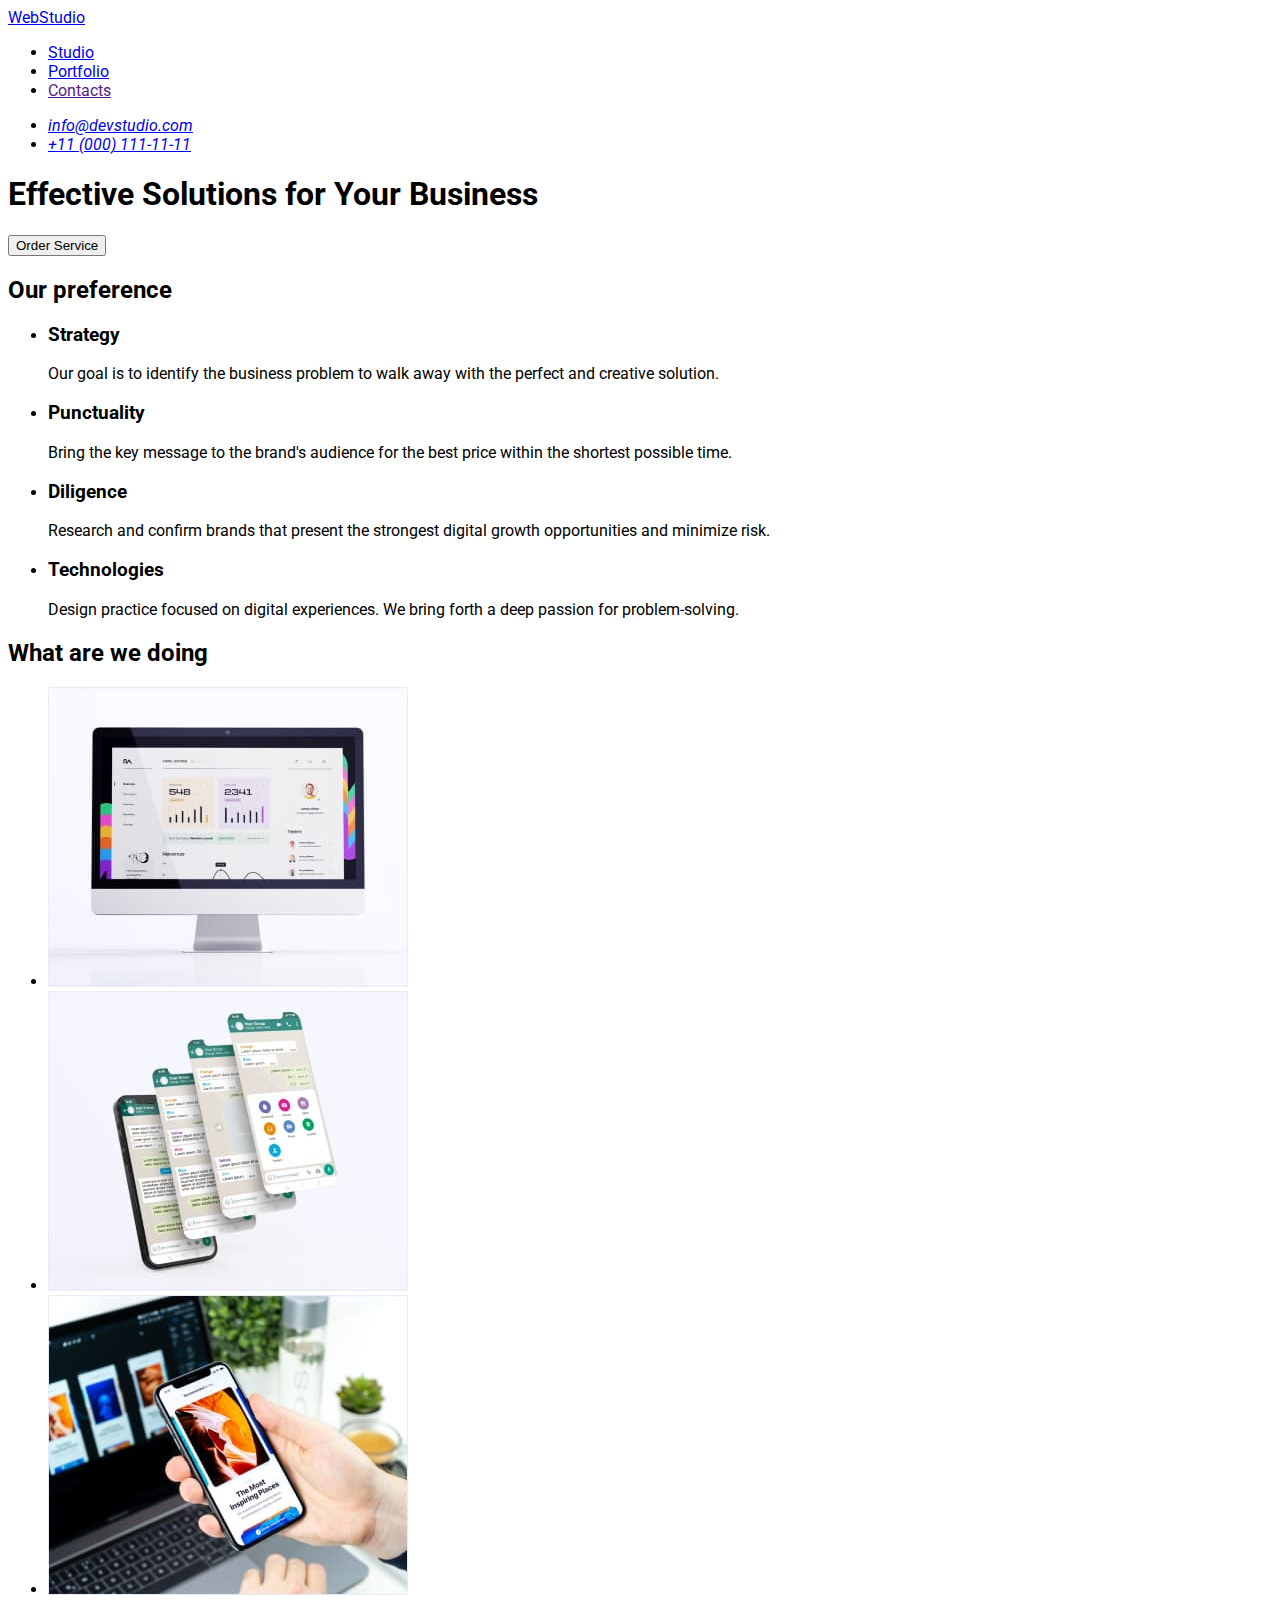
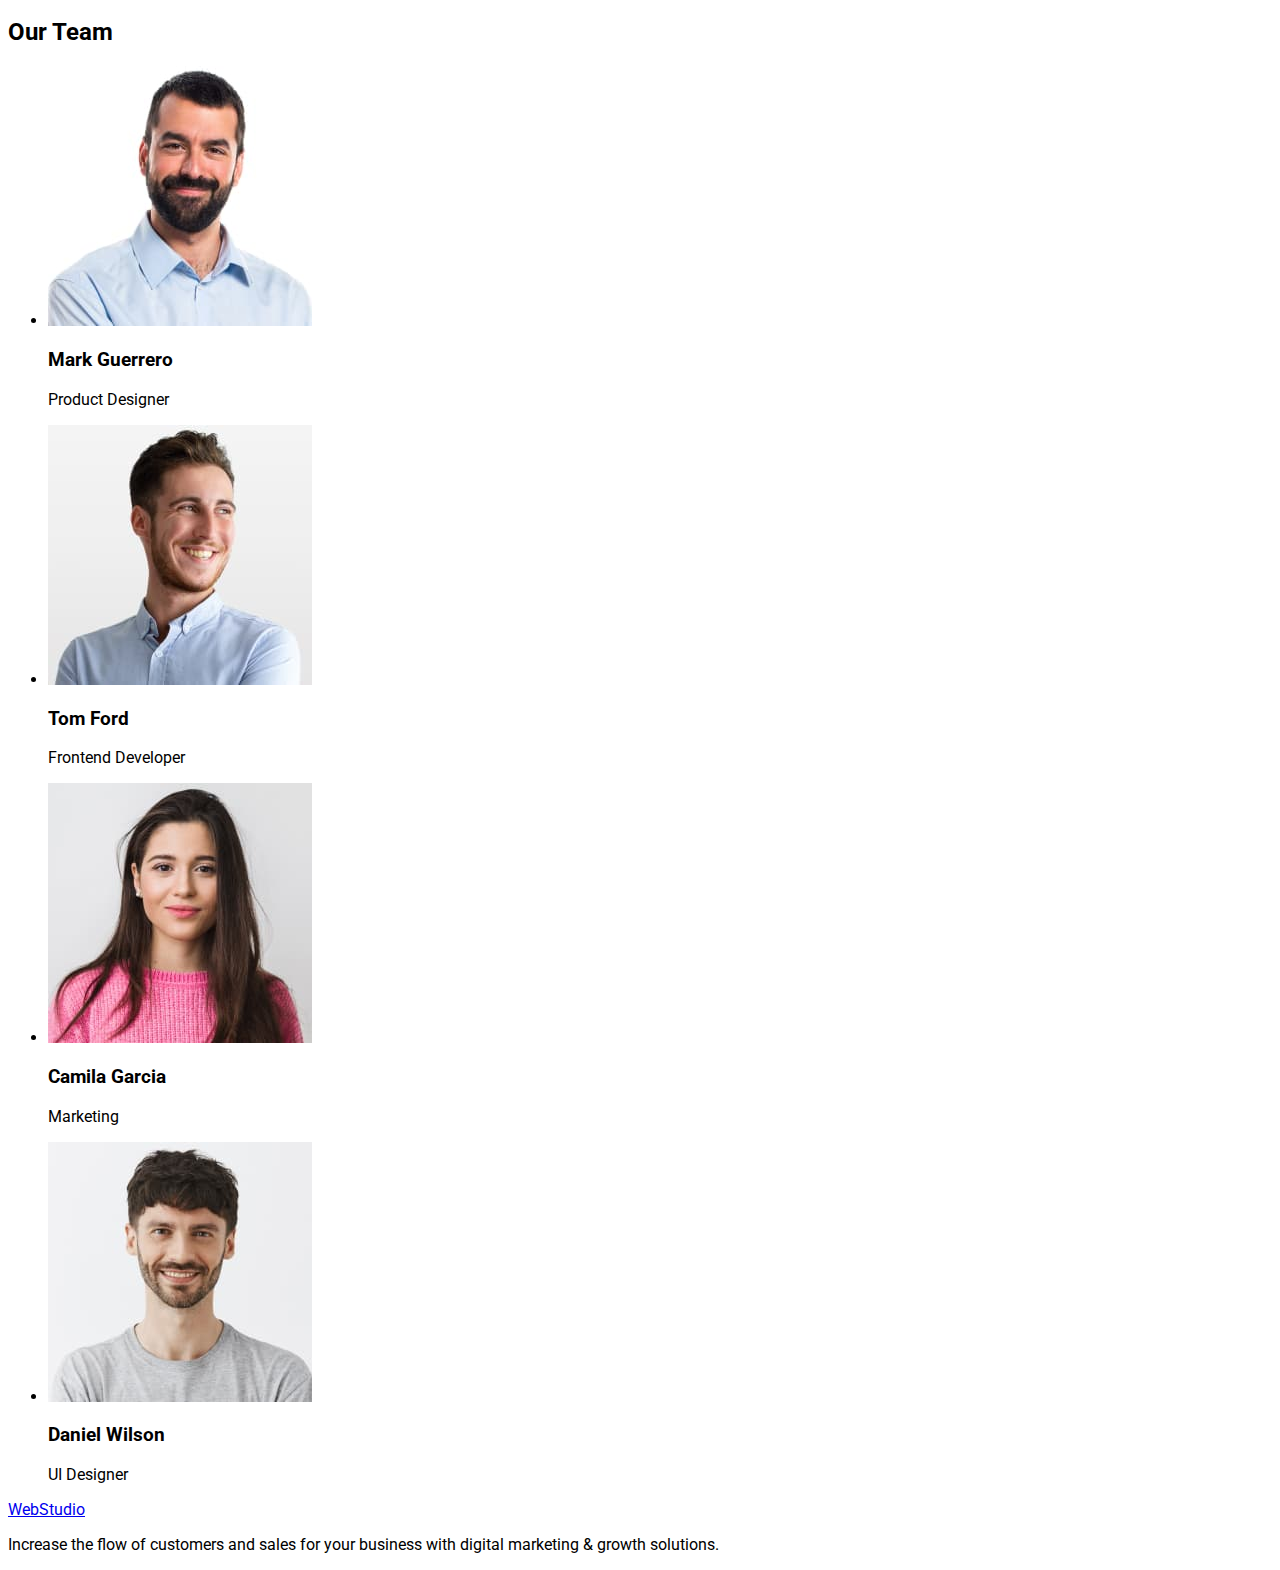
==== index.html @ a4fc30f6 "Initial commit" ====
<!DOCTYPE html>
<html lang="en">
  <head>
    <meta charset="UTF-8" />
    <meta http-equiv="X-UA-Compatible" content="IE=edge" />
    <meta name="viewport" content="width=device-width, initial-scale=1.0" />
    <link rel="preconnect" href="https://fonts.googleapis.com" />
    <link rel="preconnect" href="https://fonts.gstatic.com" crossorigin />
    <link
      href="https://fonts.googleapis.com/css2?family=Raleway:wght@800&family=Roboto:wght@400;500;700;900&display=swap"
      rel="stylesheet"
    />
    <link rel="stylesheet" href="./css/styles.css" />
    <title>WebStudio</title>
  </head>
  <body>
    <!-- Header -->
    <header>
      <nav>
        <a href="./index.html">WebStudio</a>
        <ul>
          <li>
            <a href="./index.html">Studio</a>
          </li>
          <li>
            <a href="./portfolio.html">Portfolio</a>
          </li>
          <li>
            <a href="">Contacts</a>
          </li>
        </ul>
      </nav>
      <address>
        <ul>
          <li>
            <a href="mailto:info@devstudio.com">info@devstudio.com</a>
          </li>
          <li>
            <a href="tel:+110001111111">+11 (000) 111-11-11</a>
          </li>
        </ul>
      </address>
    </header>
    <!-- Main content -->
    <main>
      <!-- Hero -->
      <section>
        <h1>Effective Solutions for Your Business</h1>
        <button type="button">Order Service</button>
      </section>
      <!-- Our preference -->
      <section>
        <h2>Our preference</h2>
        <ul>
          <li>
            <h3>Strategy</h3>
            <p>
              Our goal is to identify the business problem to walk away with the
              perfect and creative solution.
            </p>
          </li>
          <li>
            <h3>Punctuality</h3>
            <p>
              Bring the key message to the brand's audience for the best price
              within the shortest possible time.
            </p>
          </li>
          <li>
            <h3>Diligence</h3>
            <p>
              Research and confirm brands that present the strongest digital
              growth opportunities and minimize risk.
            </p>
          </li>
          <li>
            <h3>Technologies</h3>
            <p>
              Design practice focused on digital experiences. We bring forth a
              deep passion for problem-solving.
            </p>
          </li>
        </ul>
      </section>
      <!-- About us -->
      <section>
        <h2>What are we doing</h2>
        <ul>
          <li>
            <img
              src="./images/img_1.jpg"
              alt="Open project on the iMac"
              width="360"
              height="300"
            />
          </li>
          <li>
            <img
              src="./images/img_2.jpg"
              alt="Open messenger in a mobile"
              width="360"
              height="300"
            />
          </li>
          <li>
            <img
              src="./images/img_3.jpg"
              alt="Adapted site on a phone against the background of an open site on a laptop"
              width="360"
              height="300"
            />
          </li>
        </ul>
      </section>
      <!-- Our team -->
      <section>
        <h2>Our Team</h2>
        <ul>
          <li>
            <img
              src="./images/team_1.jpg"
              alt="Photo of Mark Guerrero"
              width="264"
              height="260"
            />
            <h3>Mark Guerrero</h3>
            <p>Product Designer</p>
          </li>
          <li>
            <img
              src="./images/team_2.jpg"
              alt="Photo of Tom Ford"
              width="264"
              height="260"
            />
            <h3>Tom Ford</h3>
            <p>Frontend Developer</p>
          </li>
          <li>
            <img
              src="./images/team_3.jpg"
              alt="Photo of Camila Garcia"
              width="264"
              height="260"
            />
            <h3>Camila Garcia</h3>
            <p>Marketing</p>
          </li>
          <li>
            <img
              src="./images/team_4.jpg"
              alt="Photo of Daniel Wilson"
              width="264"
              height="260"
            />
            <h3>Daniel Wilson</h3>
            <p>UI Designer</p>
          </li>
        </ul>
      </section>
    </main>
    <!-- Footer -->
    <footer>
      <a href="./index.html">WebStudio</a>
      <p>
        Increase the flow of customers and sales for your business with digital
        marketing & growth solutions.
      </p>
    </footer>
  </body>
</html>
---- css/styles.css ----
:root {
  --primary-color: #434455;
  --secondary-color: #2E2F42;
  --white-color: #FFFFFF;
  --first-logo-color: #4D5AE5;
  --second-logo-color: #F4F4FD;
  --primary-background-color: #FFFFFF;
  --secondary-background-color: #2E2F42;
  --gray-background-color: #F4F4FD;
  --accent-color: #4D5AE5;
  --active-accent-color: #FFFFFF;
  --accent-background-color: #F4F4FD;
  --active-accent-background-color: #404BBF;
}

body {
  font-family: "Roboto", sans-serif;
}
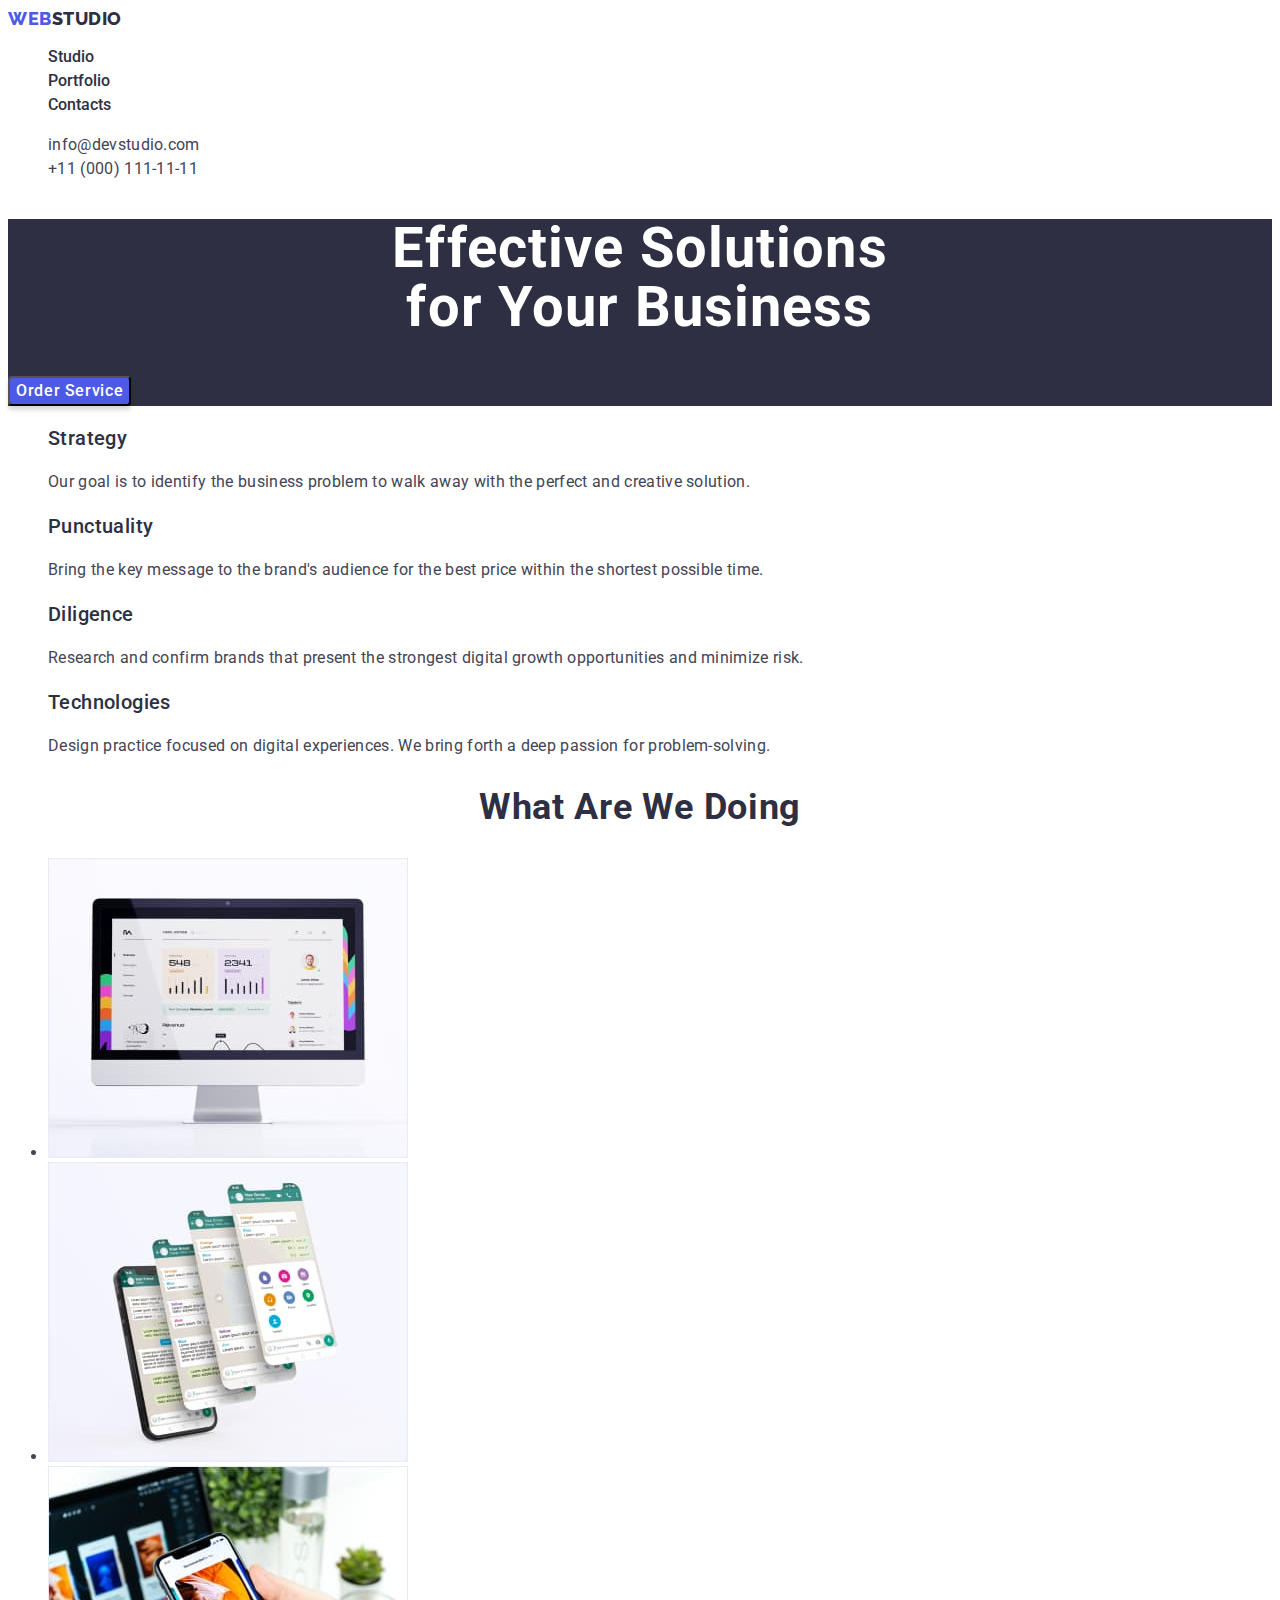
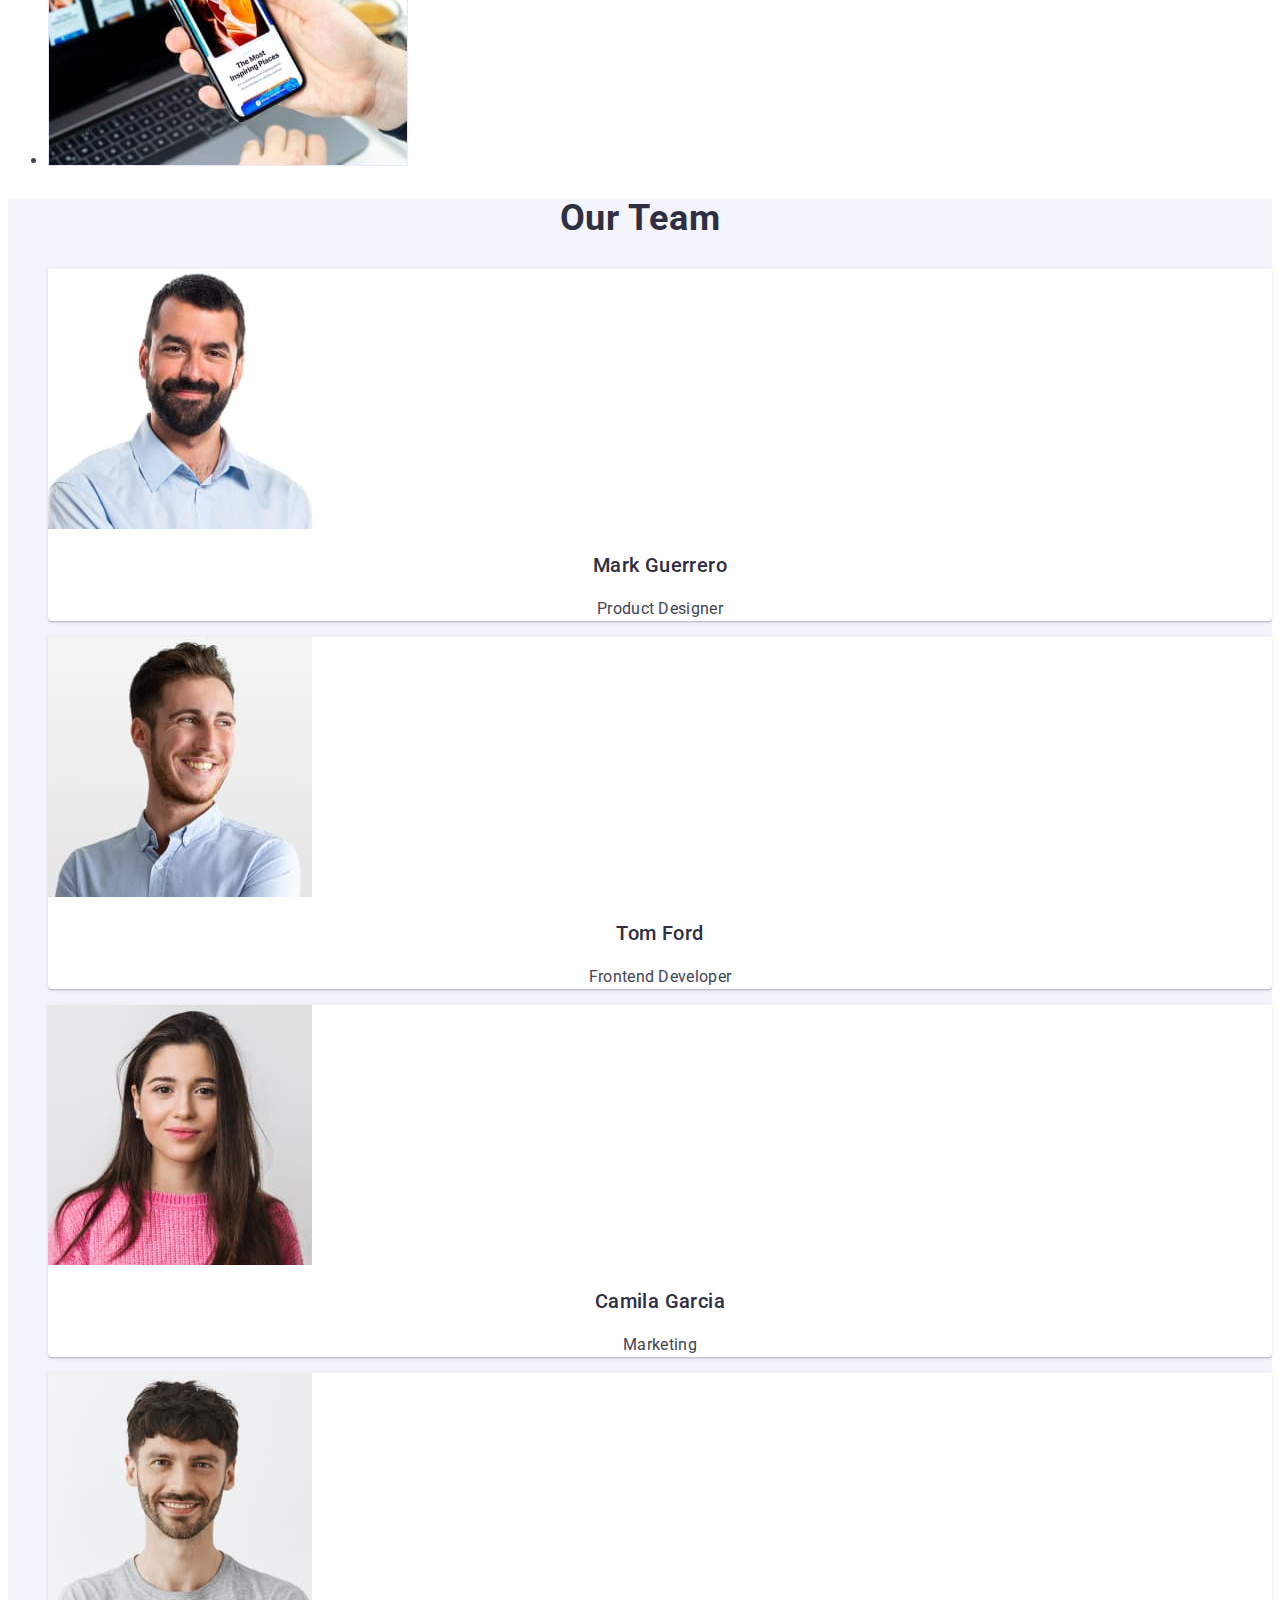
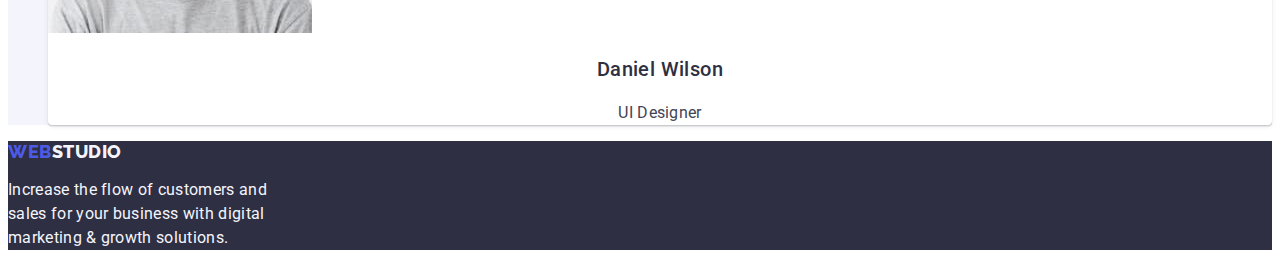
==== commit fd949891: "Update HW2" ====
--- a/index.html
+++ b/index.html
@@ -15,28 +15,32 @@
   </head>
   <body>
     <!-- Header -->
-    <header>
+    <header class="header">
       <nav>
-        <a href="./index.html">WebStudio</a>
-        <ul>
+        <a href="./index.html" class="logo">
+          <span class="logo-web">WEB</span>STUDIO</a
+        >
+        <ul class="page-nav">
           <li>
-            <a href="./index.html">Studio</a>
+            <a href="./index.html" class="link">Studio</a>
           </li>
           <li>
-            <a href="./portfolio.html">Portfolio</a>
+            <a href="./portfolio.html" class="link">Portfolio</a>
           </li>
           <li>
-            <a href="">Contacts</a>
+            <a href="" class="link">Contacts</a>
           </li>
         </ul>
       </nav>
       <address>
-        <ul>
+        <ul class="contacts">
           <li>
-            <a href="mailto:info@devstudio.com">info@devstudio.com</a>
+            <a href="mailto:info@devstudio.com" class="link"
+              >info@devstudio.com</a
+            >
           </li>
           <li>
-            <a href="tel:+110001111111">+11 (000) 111-11-11</a>
+            <a href="tel:+110001111111" class="link">+11 (000) 111-11-11</a>
           </li>
         </ul>
       </address>
@@ -44,38 +48,38 @@
     <!-- Main content -->
     <main>
       <!-- Hero -->
-      <section>
-        <h1>Effective Solutions for Your Business</h1>
-        <button type="button">Order Service</button>
+      <section class="hero">
+        <h1 class="hero-title">Effective Solutions<br />for Your Business</h1>
+        <button type="button" class="button">Order Service</button>
       </section>
       <!-- Our preference -->
       <section>
-        <h2>Our preference</h2>
-        <ul>
+        <h2 class="preference">Our preference</h2>
+        <ul class="preference-list">
           <li>
-            <h3>Strategy</h3>
-            <p>
+            <h3 class="title">Strategy</h3>
+            <p class="text">
               Our goal is to identify the business problem to walk away with the
               perfect and creative solution.
             </p>
           </li>
           <li>
-            <h3>Punctuality</h3>
-            <p>
+            <h3 class="title">Punctuality</h3>
+            <p class="text">
               Bring the key message to the brand's audience for the best price
               within the shortest possible time.
             </p>
           </li>
           <li>
-            <h3>Diligence</h3>
-            <p>
+            <h3 class="title">Diligence</h3>
+            <p class="text">
               Research and confirm brands that present the strongest digital
               growth opportunities and minimize risk.
             </p>
           </li>
           <li>
-            <h3>Technologies</h3>
-            <p>
+            <h3 class="title">Technologies</h3>
+            <p class="text">
               Design practice focused on digital experiences. We bring forth a
               deep passion for problem-solving.
             </p>
@@ -84,8 +88,8 @@
       </section>
       <!-- About us -->
       <section>
-        <h2>What are we doing</h2>
-        <ul>
+        <h2 class="about">What are we doing</h2>
+        <ul about-list>
           <li>
             <img
               src="./images/img_1.jpg"
@@ -113,58 +117,60 @@
         </ul>
       </section>
       <!-- Our team -->
-      <section>
-        <h2>Our Team</h2>
-        <ul>
-          <li>
+      <section class="our-team">
+        <h2 class="team">Our Team</h2>
+        <ul class="team-list">
+          <li class="team-card">
             <img
               src="./images/team_1.jpg"
               alt="Photo of Mark Guerrero"
               width="264"
               height="260"
             />
-            <h3>Mark Guerrero</h3>
-            <p>Product Designer</p>
+            <h3 class="name">Mark Guerrero</h3>
+            <p class="position">Product Designer</p>
           </li>
-          <li>
+          <li class="team-card">
             <img
               src="./images/team_2.jpg"
               alt="Photo of Tom Ford"
               width="264"
               height="260"
             />
-            <h3>Tom Ford</h3>
-            <p>Frontend Developer</p>
+            <h3 class="name">Tom Ford</h3>
+            <p class="position">Frontend Developer</p>
           </li>
-          <li>
+          <li class="team-card">
             <img
               src="./images/team_3.jpg"
               alt="Photo of Camila Garcia"
               width="264"
               height="260"
             />
-            <h3>Camila Garcia</h3>
-            <p>Marketing</p>
+            <h3 class="name">Camila Garcia</h3>
+            <p class="position">Marketing</p>
           </li>
-          <li>
+          <li class="team-card">
             <img
               src="./images/team_4.jpg"
               alt="Photo of Daniel Wilson"
               width="264"
               height="260"
             />
-            <h3>Daniel Wilson</h3>
-            <p>UI Designer</p>
+            <h3 class="name">Daniel Wilson</h3>
+            <p class="position">UI Designer</p>
           </li>
         </ul>
       </section>
     </main>
     <!-- Footer -->
-    <footer>
-      <a href="./index.html">WebStudio</a>
-      <p>
-        Increase the flow of customers and sales for your business with digital
-        marketing & growth solutions.
+    <footer class="footer">
+      <a href="./index.html" class="logo"
+        ><span class="logo-web">WEB</span>STUDIO</a
+      >
+      <p class="text">
+        Increase the flow of customers and<br />sales for your business with
+        digital<br />marketing & growth solutions.
       </p>
     </footer>
   </body>
--- a/css/styles.css
+++ b/css/styles.css
@@ -1,19 +1,273 @@
 :root {
   --primary-color: #434455;
-  --secondary-color: #2E2F42;
-  --white-color: #FFFFFF;
-  --first-logo-color: #4D5AE5;
-  --second-logo-color: #F4F4FD;
-  --primary-background-color: #FFFFFF;
-  --secondary-background-color: #2E2F42;
-  --gray-background-color: #F4F4FD;
-  --accent-color: #4D5AE5;
-  --active-accent-color: #FFFFFF;
-  --accent-background-color: #F4F4FD;
-  --active-accent-background-color: #404BBF;
+  --secondary-color: #2e2f42;
+  --white-color: #ffffff;
+  --first-logo-color: #4d5ae5;
+  --second-logo-color: #2e2f42;
+  --first-footer-logo-color: #4d5ae5;
+  --second-footer-logo-color: #f4f4fd;
+  --primary-background-color: #ffffff;
+  --secondary-background-color: #2e2f42;
+  --gray-background-color: #f4f4fd;
+  --accent-color: #4d5ae5;
+  --active-accent-color: #ffffff;
+  --accent-background-color: #f4f4fd;
+  --active-accent-background-color: #404bbf;
 }
 
 body {
   font-family: "Roboto", sans-serif;
-}
-
+  color: var(--primary-color);
+  background-color: var(--primary-background-color);
+}
+
+/* Header */
+
+.header .logo {
+  font-family: "Raleway", sans-serif;
+  font-weight: 800;
+  font-size: 18px;
+  line-height: 1.17;
+  display: flex;
+  align-items: center;
+  letter-spacing: 0.03em;
+  text-transform: uppercase;
+  text-decoration: none;
+  color: var(--second-logo-color);
+}
+
+.header .logo-web {
+  color: var(--first-logo-color);
+}
+
+.page-nav {
+  list-style-type: none;
+}
+
+.page-nav .link {
+  font-weight: 500;
+  font-size: 16px;
+  line-height: 1.5;
+  text-decoration: none;
+  color: var(--secondary-color);
+}
+
+.page-nav .link:hover,
+.page-nav .link:focus {
+  color: var(--accent-color);
+}
+
+.contacts {
+  list-style-type: none;
+}
+
+.contacts .link {
+  font-size: 16px;
+  font-weight: 400;
+  line-height: 1.5;
+  font-style: normal;
+  text-decoration: none;
+  color: var(--primary-color);
+  letter-spacing: 0.02em;
+}
+
+.contacts .link:hover,
+.contacts .link:focus {
+  color: var(--accent-color);
+}
+
+/* Hero */
+
+.hero {
+  background-color: var(--secondary-background-color);
+}
+
+.hero-title {
+  color: var(--white-color);
+  font-weight: 700;
+  font-size: 56px;
+  line-height: 1.07;
+  text-align: center;
+  letter-spacing: 0.02em;
+}
+
+.hero .button {
+  background-color: var(--accent-color);
+  color: var(--white-color);
+  box-shadow: 0px 4px 4px rgba(0, 0, 0, 0.15);
+  border-radius: 4px;
+  font-family: "Roboto", sans-serif;
+  font-weight: 500;
+  font-size: 16px;
+  line-height: 1.5;
+  display: flex;
+  align-items: center;
+  letter-spacing: 0.04em;
+}
+
+/* Our preference */
+
+.preference {
+  display: none;
+}
+.preference-list {
+  list-style-type: none;
+}
+
+.preference-list .title {
+  font-weight: 500;
+  font-size: 20px;
+  line-height: 1.2;
+  letter-spacing: 0.02em;
+  color: var(--secondary-color);
+}
+
+.preference-list .text {
+  font-weight: 400;
+  font-size: 16px;
+  line-height: 1.5;
+  letter-spacing: 0.02em;
+}
+
+/* About us */
+
+.about {
+  font-weight: 700;
+  font-size: 36px;
+  line-height: 1.11;
+  text-align: center;
+  letter-spacing: 0.02em;
+  text-transform: capitalize;
+  color: var(--secondary-color);
+}
+
+/* Our team */
+
+.our-team {
+  background-color: var(--gray-background-color);
+}
+
+.team {
+  font-weight: 700;
+  font-size: 36px;
+  line-height: 1.11;
+  text-align: center;
+  letter-spacing: 0.02em;
+  text-transform: capitalize;
+  color: var(--secondary-color);
+}
+
+.team-list {
+  list-style-type: none;
+}
+
+.team-list .name {
+  font-weight: 500;
+  font-size: 20px;
+  line-height: 1.2;
+  text-align: center;
+  letter-spacing: 0.02em;
+  color: var(--secondary-color);
+}
+
+.team-list .position {
+  font-weight: 400;
+  font-size: 16px;
+  line-height: 1.5;
+  text-align: center;
+  letter-spacing: 0.02em;
+}
+
+.team-card {
+  background-color: var(--primary-background-color);
+  box-shadow: 0px 1px 6px rgba(46, 47, 66, 0.08),
+    0px 1px 1px rgba(46, 47, 66, 0.16), 0px 2px 1px rgba(46, 47, 66, 0.08);
+  border-radius: 0px 0px 4px 4px;
+}
+
+/* Footer */
+
+.footer {
+  background-color: var(--secondary-background-color);
+}
+
+.footer .logo {
+  font-family: "Raleway", sans-serif;
+  font-weight: 800;
+  font-size: 18px;
+  line-height: 1.17;
+  display: flex;
+  align-items: center;
+  letter-spacing: 0.03em;
+  text-transform: uppercase;
+  text-decoration: none;
+  color: var(--second-footer-logo-color);
+}
+
+.footer .logo-web {
+  color: var(--first-footer-logo-color);
+}
+
+.footer .text {
+  font-weight: 400;
+  font-size: 16px;
+  line-height: 1.5;
+  letter-spacing: 0.02em;
+  color: var(--second-footer-logo-color);
+}
+
+/* Portfolio */
+
+/* Filter */
+
+.filter-title {
+  display: none;
+}
+
+.filter-list {
+  list-style-type: none;
+}
+
+.filter-list .button {
+  background-color: var(--accent-background-color);
+  color: var(--accent-color);
+  border: 1px solid #e7e9fc;
+  border-radius: 4px;
+  font-weight: 500;
+  font-size: 16px;
+  line-height: 1.5;
+  display: flex;
+  align-items: center;
+  text-align: center;
+  letter-spacing: 0.04em;
+}
+
+.filter-list .button:hover,
+.filter-list .button:focus {
+  background-color: var(--active-accent-background-color);
+  color: var(--white-color);
+  box-shadow: 0px 3px 1px rgba(0, 0, 0, 0.1), 0px 2px 1px rgba(0, 0, 0, 0.08),
+    0px 2px 2px rgba(0, 0, 0, 0.12);
+  border-radius: 4px;
+}
+
+/* Portfolio List */
+
+.portfolio-list {
+  list-style-type: none;
+}
+
+.portfolio-name {
+  font-weight: 500;
+  font-size: 20px;
+  line-height: 1.2;
+  letter-spacing: 0.02em;
+  color: var(--secondary-color);
+}
+
+.portfolio-type {
+  font-weight: 400;
+  font-size: 16px;
+  line-height: 1.5;
+  letter-spacing: 0.02em;
+}
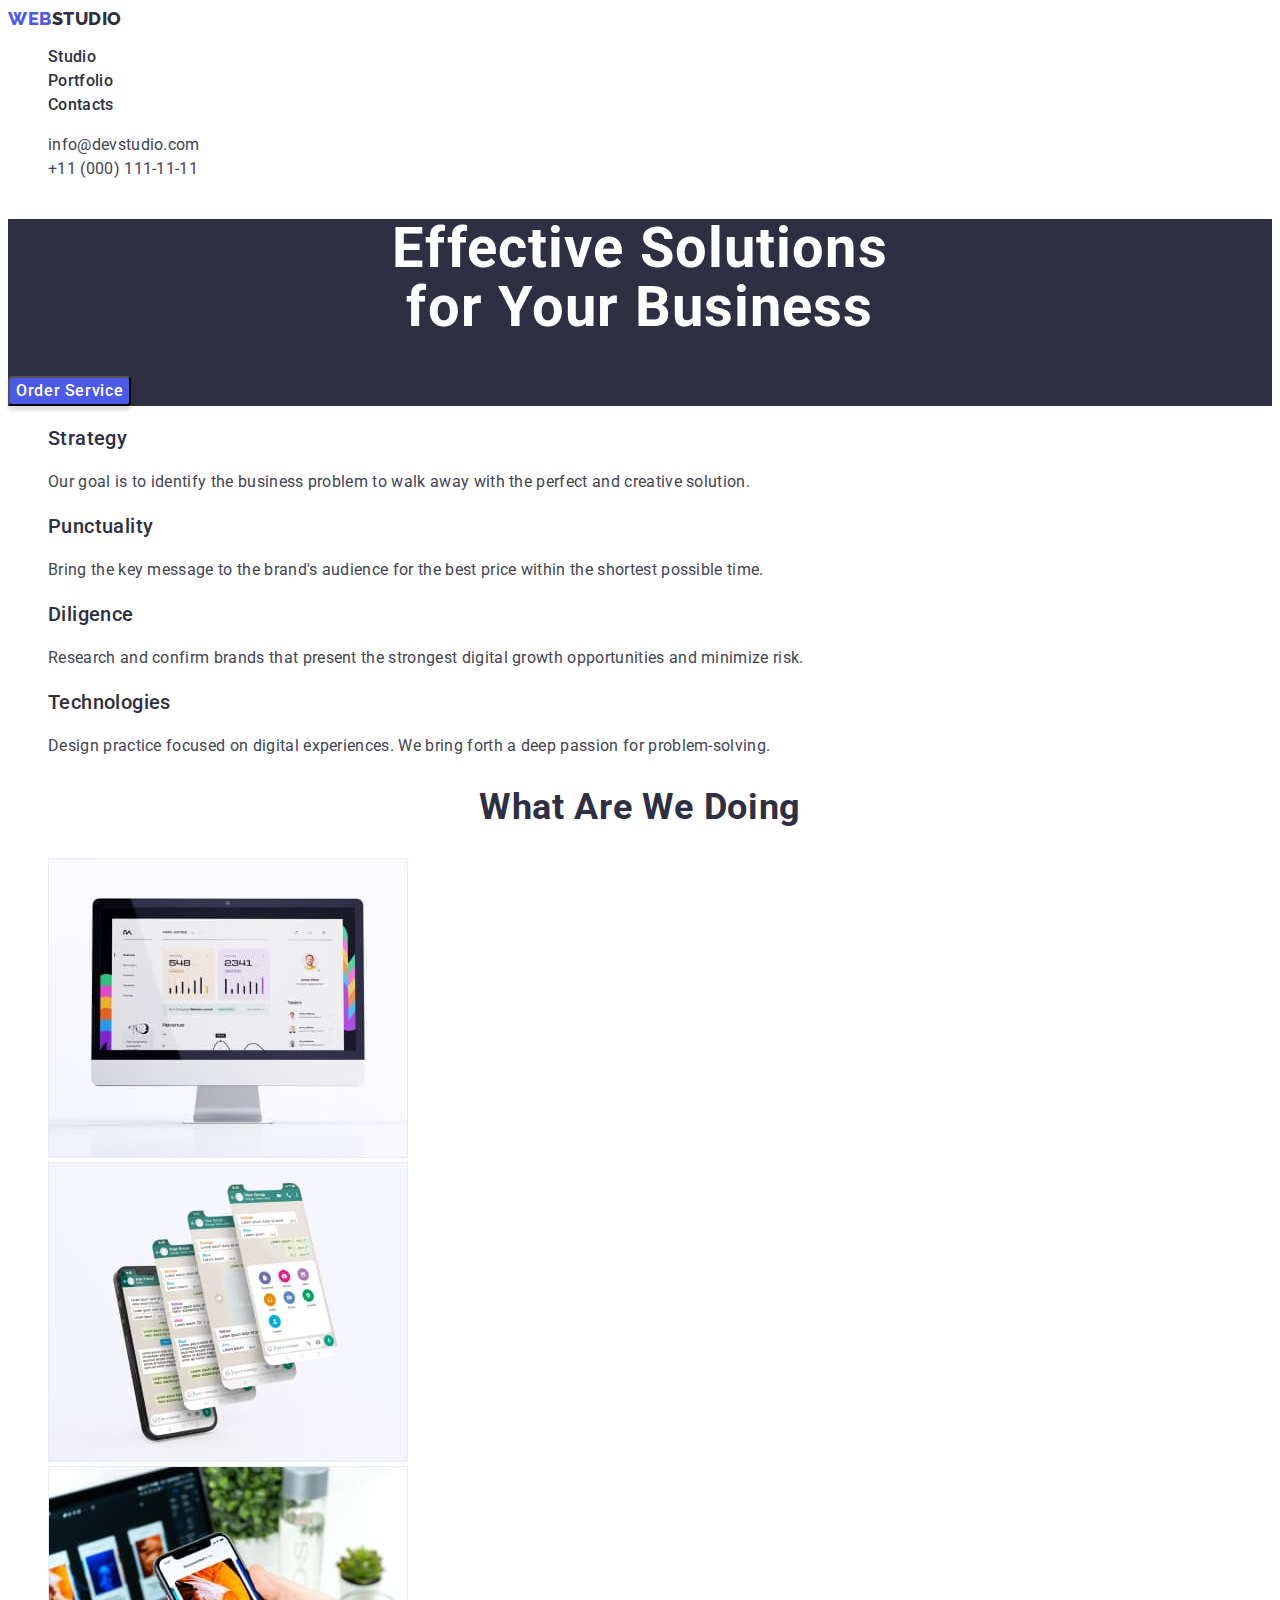
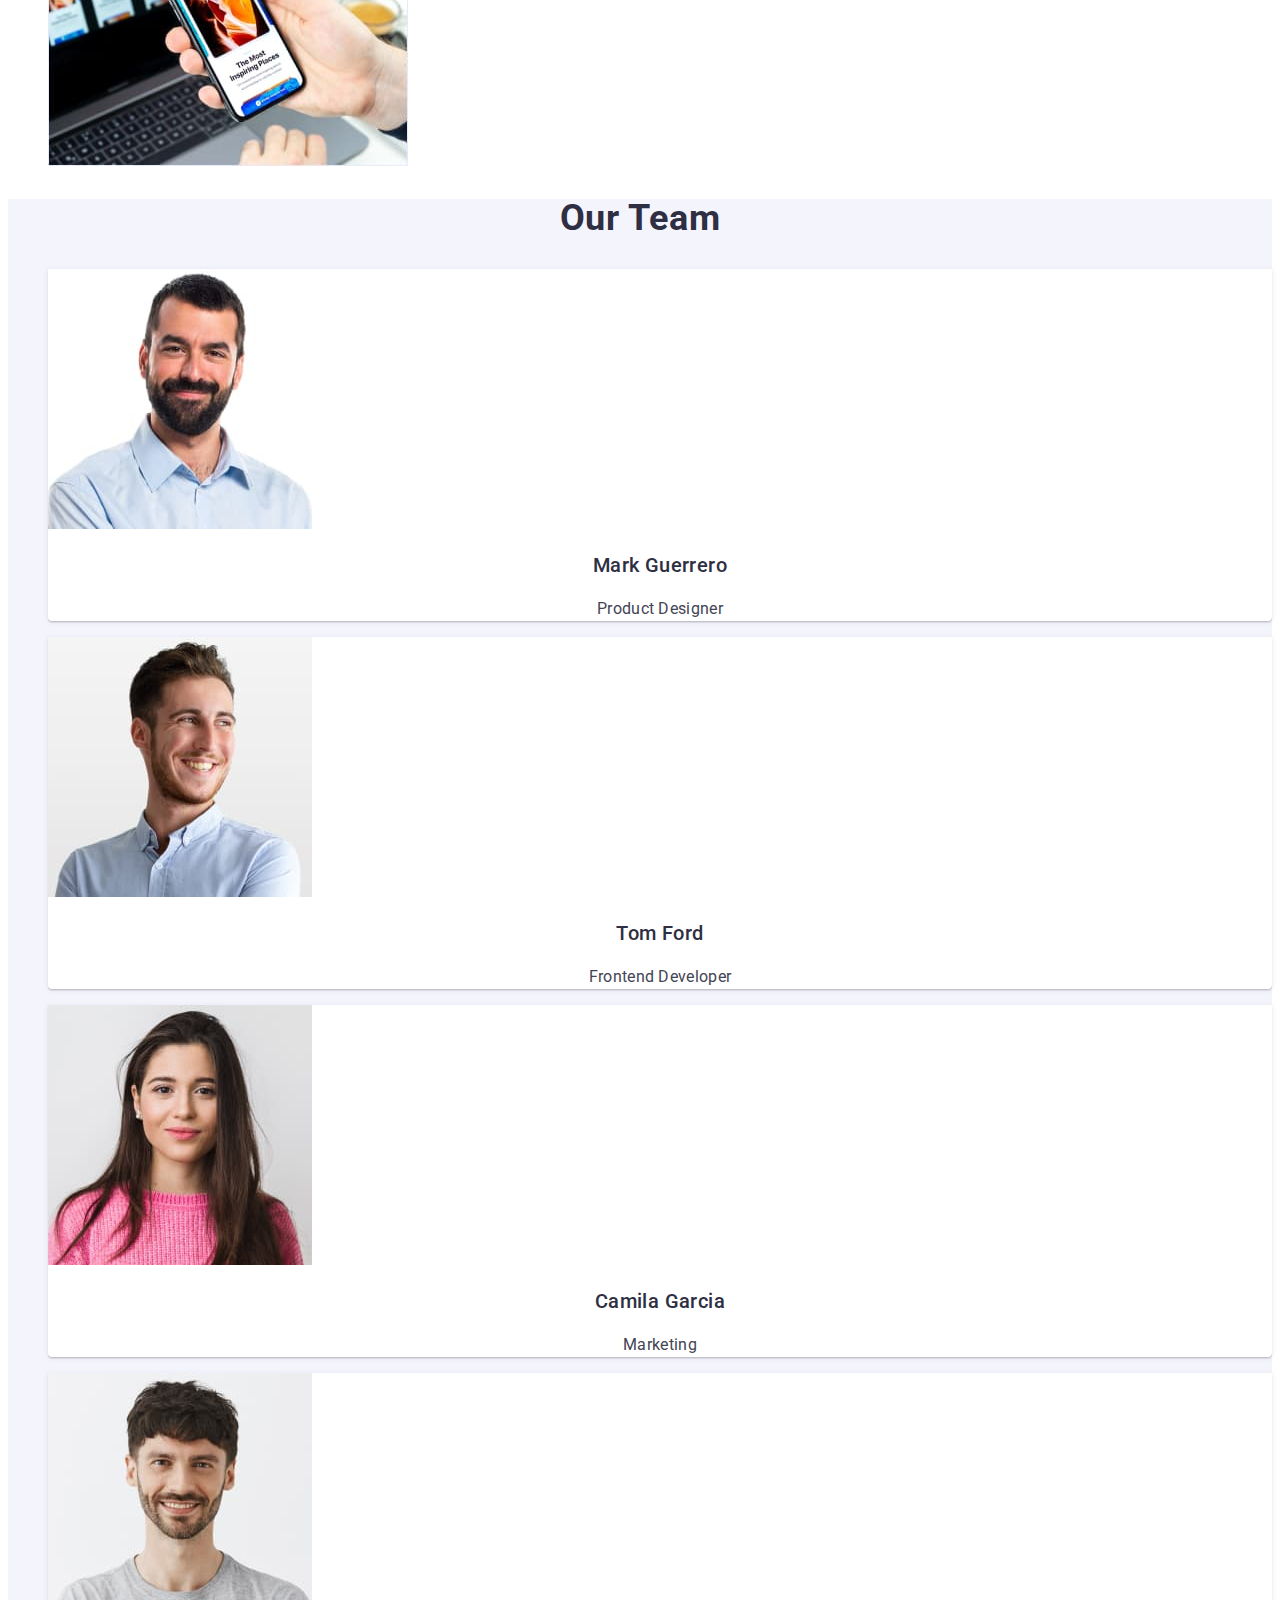
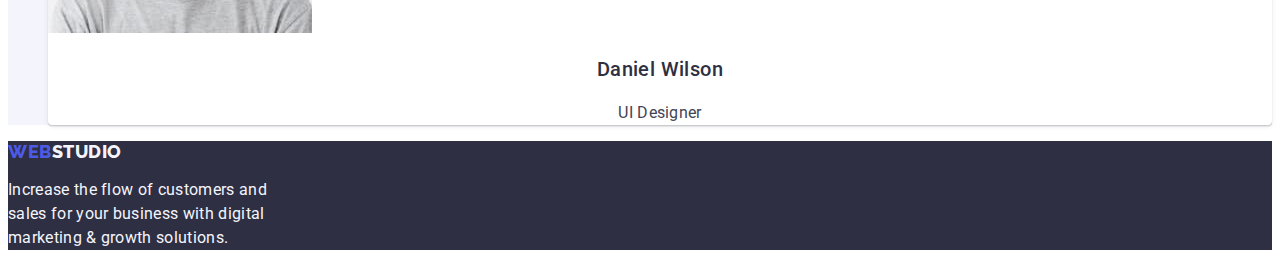
==== commit c5187c05: "Summary" ====
--- a/index.html
+++ b/index.html
@@ -16,19 +16,19 @@
   <body>
     <!-- Header -->
     <header class="header">
-      <nav>
-        <a href="./index.html" class="logo">
-          <span class="logo-web">WEB</span>STUDIO</a
+      <nav class="nav">
+        <a href="./index.html" class="link">WEB
+          <span class="link-web">STUDIO</span></a
         >
-        <ul class="page-nav">
+        <ul class="list">
           <li>
-            <a href="./index.html" class="link">Studio</a>
+            <a href="./index.html" class="nav-link">Studio</a>
           </li>
           <li>
-            <a href="./portfolio.html" class="link">Portfolio</a>
+            <a href="./portfolio.html" class="nav-link">Portfolio</a>
           </li>
           <li>
-            <a href="" class="link">Contacts</a>
+            <a href="" class="nav-link">Contacts</a>
           </li>
         </ul>
       </nav>
@@ -89,7 +89,7 @@
       <!-- About us -->
       <section>
         <h2 class="about">What are we doing</h2>
-        <ul about-list>
+        <ul class="about-list">
           <li>
             <img
               src="./images/img_1.jpg"
--- a/css/styles.css
+++ b/css/styles.css
@@ -2,8 +2,8 @@
   --primary-color: #434455;
   --secondary-color: #2e2f42;
   --white-color: #ffffff;
-  --first-logo-color: #4d5ae5;
-  --second-logo-color: #2e2f42;
+  --second-logo-color: #4d5ae5;
+  --first-logo-color: #2e2f42;
   --first-footer-logo-color: #4d5ae5;
   --second-footer-logo-color: #f4f4fd;
   --primary-background-color: #ffffff;
@@ -23,7 +23,7 @@
 
 /* Header */
 
-.header .logo {
+.nav .link {
   font-family: "Raleway", sans-serif;
   font-weight: 800;
   font-size: 18px;
@@ -36,29 +36,31 @@
   color: var(--second-logo-color);
 }
 
-.header .logo-web {
+.nav .link-web {
   color: var(--first-logo-color);
 }
 
-.page-nav {
-  list-style-type: none;
-}
-
-.page-nav .link {
-  font-weight: 500;
-  font-size: 16px;
-  line-height: 1.5;
-  text-decoration: none;
-  color: var(--secondary-color);
-}
-
-.page-nav .link:hover,
-.page-nav .link:focus {
-  color: var(--accent-color);
+.list {
+  list-style-type: none;
+}
+
+.list .nav-link {
+  font-weight: 500;
+  font-size: 16px;
+  line-height: 1.5;
+  letter-spacing: 0.02em;
+  text-decoration: none;
+  color: var(--secondary-color);
+}
+
+.list .nav-link:hover,
+.list .nav-link:focus {
+  color: var(--active-accent-background-color);
 }
 
 .contacts {
   list-style-type: none;
+  font-style: normal;
 }
 
 .contacts .link {
@@ -103,6 +105,7 @@
   display: flex;
   align-items: center;
   letter-spacing: 0.04em;
+  cursor: pointer;
 }
 
 /* Our preference */
@@ -139,6 +142,10 @@
   letter-spacing: 0.02em;
   text-transform: capitalize;
   color: var(--secondary-color);
+}
+
+.about-list {
+  list-style-type: none;
 }
 
 /* Our team */
@@ -240,6 +247,7 @@
   align-items: center;
   text-align: center;
   letter-spacing: 0.04em;
+  cursor: pointer;
 }
 
 .filter-list .button:hover,
